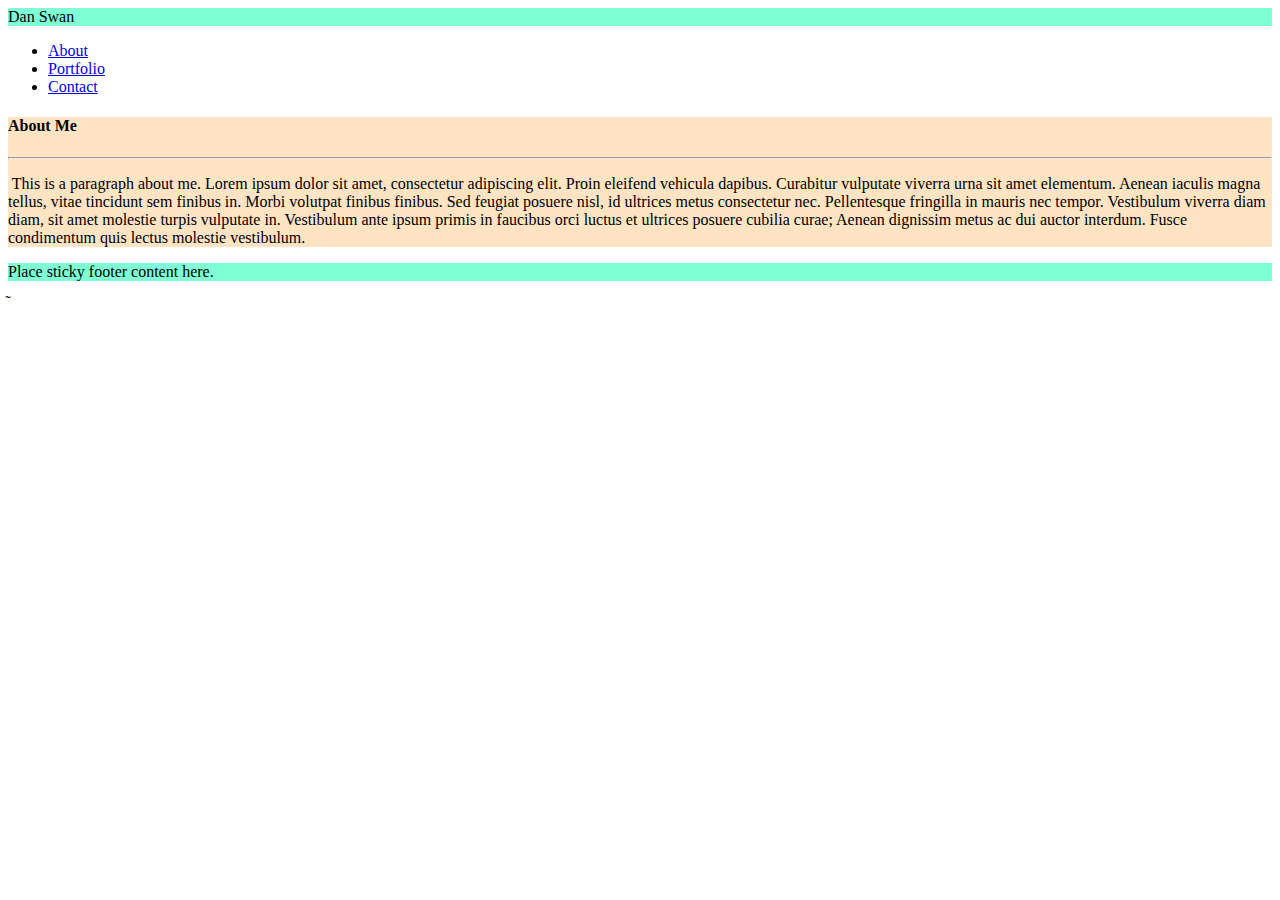
==== index.html @ 49b611e3 "setting up the navbar on each page" ====
<!DOCTYPE html>

<html lang="en" class="h-100">
  <head>
    <meta charset="UTF-8" />
    <meta name="viewport" content="width=device-width, initial-scale=1.0" />
    <title>Bio Page</title>
    <link rel="icon" href="Assets/favicon.ico" />
    <link
      rel="stylesheet"
      href="https://stackpath.bootstrapcdn.com/bootstrap/4.5.0/css/bootstrap.min.css"
      integrity="sha384-9aIt2nRpC12Uk9gS9baDl411NQApFmC26EwAOH8WgZl5MYYxFfc+NcPb1dKGj7Sk"
      crossorigin="anonymous"
    />
    <link rel="stylesheet" href="Assets/style.css" />
  </head>

  <body class="d-flex flex-column h-100">
    <div class="container">
      <div class="row navbar">
        <div
          class="col-12 col-md-6 text-center"
          style="background-color: aquamarine;"
        >
          <span class="navbar-brand mb-0 h1">Dan Swan</span>
        </div>
        <div class="col-12 col-md-6">
          <ul class="nav nav-pills justify-content-center">
            <li class="nav-item">
              <a class="nav-link active" href="index.html">About</a>
            </li>
            <li class="nav-item">
              <a class="nav-link active" href="portfolio.html">Portfolio</a>
            </li>
            <li class="nav-item">
              <a class="nav-link active" href="contact.html">Contact</a>
            </li>
          </ul>
        </div>
      </div>
    </div>

    <main role="main" style="background-color: bisque; size: 100%;">
      <div class="container">
        <div class="row">
          <div class="col-12">
            <div class="card">
              <h4>About Me</h4>
              <hr />
              <p>
                <img src="https://via.placeholder.com/150" alt="" />
                This is a paragraph about me. Lorem ipsum dolor sit amet,
                consectetur adipiscing elit. Proin eleifend vehicula dapibus.
                Curabitur vulputate viverra urna sit amet elementum. Aenean
                iaculis magna tellus, vitae tincidunt sem finibus in. Morbi
                volutpat finibus finibus. Sed feugiat posuere nisl, id ultrices
                metus consectetur nec. Pellentesque fringilla in mauris nec
                tempor. Vestibulum viverra diam diam, sit amet molestie turpis
                vulputate in. Vestibulum ante ipsum primis in faucibus orci
                luctus et ultrices posuere cubilia curae; Aenean dignissim metus
                ac dui auctor interdum. Fusce condimentum quis lectus molestie
                vestibulum.
              </p>
            </div>
          </div>
        </div>
      </div>
    </main>

    <footer
      class="footer mt-auto py-3 text-center"
      style="background-color: aquamarine;"
    >
      <div class="container">
        <span class="text-muted">Place sticky footer content here.</span>
      </div>
    </footer>
    <script
      src="https://code.jquery.com/jquery-3.5.1.slim.min.js"
      integrity="sha384-DfXdz2htPH0lsSSs5nCTpuj/zy4C+OGpamoFVy38MVBnE+IbbVYUew+OrCXaRkfj"
      crossorigin="anonymous"
    ></script>
    <script
      src="https://cdn.jsdelivr.net/npm/popper.js@1.16.0/dist/umd/popper.min.js"
      integrity="sha384-Q6E9RHvbIyZFJoft+2mJbHaEWldlvI9IOYy5n3zV9zzTtmI3UksdQRVvoxMfooAo"
      crossorigin="anonymous"
    ></script>
    <script
      src="https://stackpath.bootstrapcdn.com/bootstrap/4.5.0/js/bootstrap.min.js"
      integrity="sha384-OgVRvuATP1z7JjHLkuOU7Xw704+h835Lr+6QL9UvYjZE3Ipu6Tp75j7Bh/kR0JKI"
      crossorigin="anonymous"
    ></script>
  </body>
</html>
̰
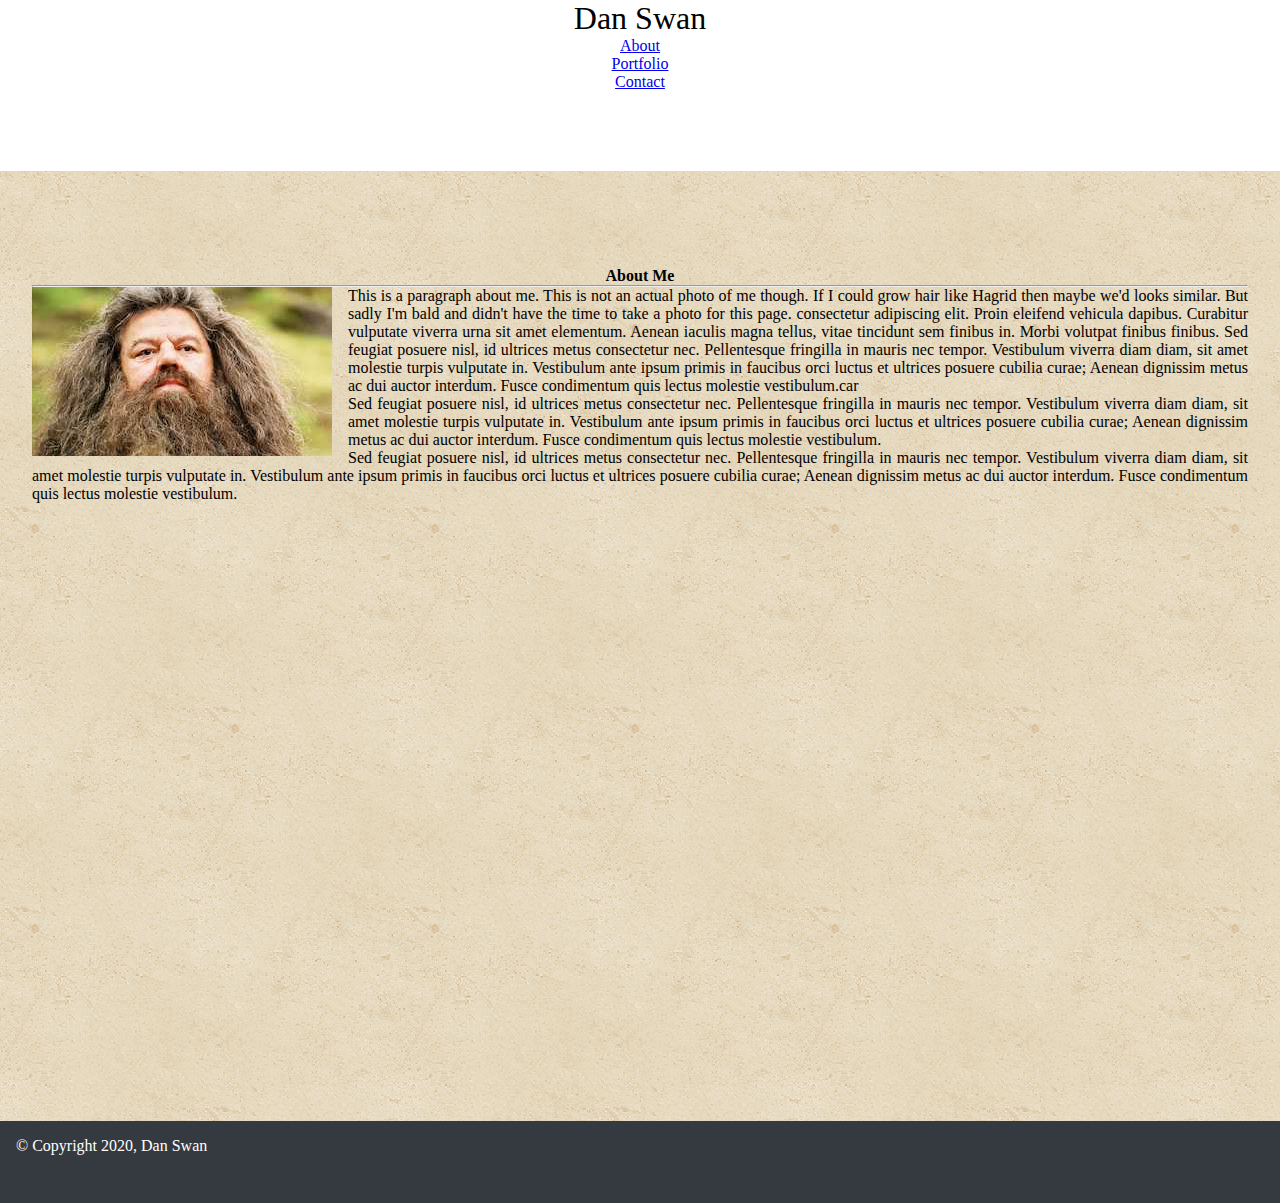
==== commit ebe63916: "final product" ====
--- a/index.html
+++ b/index.html
@@ -10,21 +10,18 @@
       rel="stylesheet"
       href="https://stackpath.bootstrapcdn.com/bootstrap/4.5.0/css/bootstrap.min.css"
       integrity="sha384-9aIt2nRpC12Uk9gS9baDl411NQApFmC26EwAOH8WgZl5MYYxFfc+NcPb1dKGj7Sk"
-      crossorigin="anonymous"
-    />
+      crossorigin="anonymous"/>
     <link rel="stylesheet" href="Assets/style.css" />
   </head>
 
-  <body class="d-flex flex-column h-100">
-    <div class="container">
-      <div class="row navbar">
-        <div
-          class="col-12 col-md-6 text-center"
-          style="background-color: aquamarine;"
-        >
+  <!-- body  -->
+  <body >
+    <header class=" navbar navbar-expand-md navbar-dark fixed-top bg-dark">
+      <div class="container">
+        <div class="col-12 col-md-auto">
           <span class="navbar-brand mb-0 h1">Dan Swan</span>
         </div>
-        <div class="col-12 col-md-6">
+        <div class="col-12 col-md-auto">
           <ul class="nav nav-pills justify-content-center">
             <li class="nav-item">
               <a class="nav-link active" href="index.html">About</a>
@@ -38,58 +35,66 @@
           </ul>
         </div>
       </div>
-    </div>
+    </header>
 
-    <main role="main" style="background-color: bisque; size: 100%;">
+    <main class="main" style="background-image: url(Assets/vintage-concrete.png);">
       <div class="container">
         <div class="row">
           <div class="col-12">
             <div class="card">
               <h4>About Me</h4>
               <hr />
-              <p>
-                <img src="https://via.placeholder.com/150" alt="" />
-                This is a paragraph about me. Lorem ipsum dolor sit amet,
-                consectetur adipiscing elit. Proin eleifend vehicula dapibus.
-                Curabitur vulputate viverra urna sit amet elementum. Aenean
-                iaculis magna tellus, vitae tincidunt sem finibus in. Morbi
-                volutpat finibus finibus. Sed feugiat posuere nisl, id ultrices
-                metus consectetur nec. Pellentesque fringilla in mauris nec
-                tempor. Vestibulum viverra diam diam, sit amet molestie turpis
-                vulputate in. Vestibulum ante ipsum primis in faucibus orci
-                luctus et ultrices posuere cubilia curae; Aenean dignissim metus
-                ac dui auctor interdum. Fusce condimentum quis lectus molestie
-                vestibulum.
-              </p>
+              
+
+                <p>
+                  <img class="bioPic" src="Assets/Images/Hagrid-still.jpeg" style="float: left;" alt="" />
+                  This is a paragraph about me. This is not an actual photo of me though. If I could grow hair like Hagrid then maybe we'd looks similar. But sadly I'm bald and didn't have the time to take a photo for this page.
+                  consectetur adipiscing elit. Proin eleifend vehicula dapibus.
+                  Curabitur vulputate viverra urna sit amet elementum. Aenean
+                  iaculis magna tellus, vitae tincidunt sem finibus in. Morbi
+                  volutpat finibus finibus. Sed feugiat posuere nisl, id ultrices
+                  metus consectetur nec. Pellentesque fringilla in mauris nec
+                  tempor. Vestibulum viverra diam diam, sit amet molestie turpis
+                  vulputate in. Vestibulum ante ipsum primis in faucibus orci
+                  luctus et ultrices posuere cubilia curae; Aenean dignissim metus
+                  ac dui auctor interdum. Fusce condimentum quis lectus molestie
+                  vestibulum.car
+                </p>
+                <p>
+                  Sed feugiat posuere nisl, id ultrices
+                  metus consectetur nec. Pellentesque fringilla in mauris nec
+                  tempor. Vestibulum viverra diam diam, sit amet molestie turpis
+                  vulputate in. Vestibulum ante ipsum primis in faucibus orci
+                  luctus et ultrices posuere cubilia curae; Aenean dignissim metus
+                  ac dui auctor interdum. Fusce condimentum quis lectus molestie
+                  vestibulum.
+                </p>
+                <p>  
+                  Sed feugiat posuere nisl, id ultrices
+                  metus consectetur nec. Pellentesque fringilla in mauris nec
+                  tempor. Vestibulum viverra diam diam, sit amet molestie turpis
+                  vulputate in. Vestibulum ante ipsum primis in faucibus orci
+                  luctus et ultrices posuere cubilia curae; Aenean dignissim metus
+                  ac dui auctor interdum. Fusce condimentum quis lectus molestie
+                  vestibulum.
+                </p>
             </div>
           </div>
         </div>
       </div>
     </main>
 
-    <footer
-      class="footer mt-auto py-3 text-center"
-      style="background-color: aquamarine;"
-    >
+    <footer class="footer">
       <div class="container">
-        <span class="text-muted">Place sticky footer content here.</span>
+        <span class="text-muted">&copy; Copyright 2020, Dan Swan</span>
       </div>
     </footer>
-    <script
-      src="https://code.jquery.com/jquery-3.5.1.slim.min.js"
-      integrity="sha384-DfXdz2htPH0lsSSs5nCTpuj/zy4C+OGpamoFVy38MVBnE+IbbVYUew+OrCXaRkfj"
-      crossorigin="anonymous"
-    ></script>
-    <script
-      src="https://cdn.jsdelivr.net/npm/popper.js@1.16.0/dist/umd/popper.min.js"
-      integrity="sha384-Q6E9RHvbIyZFJoft+2mJbHaEWldlvI9IOYy5n3zV9zzTtmI3UksdQRVvoxMfooAo"
-      crossorigin="anonymous"
-    ></script>
-    <script
-      src="https://stackpath.bootstrapcdn.com/bootstrap/4.5.0/js/bootstrap.min.js"
-      integrity="sha384-OgVRvuATP1z7JjHLkuOU7Xw704+h835Lr+6QL9UvYjZE3Ipu6Tp75j7Bh/kR0JKI"
-      crossorigin="anonymous"
-    ></script>
+    <!-- Bootstrap core JavaScript
+    ================================================== -->
+    <!-- Placed at the end of the document so the pages load faster -->
+    <script src="https://code.jquery.com/jquery-3.2.1.slim.min.js" integrity="sha384-KJ3o2DKtIkvYIK3UENzmM7KCkRr/rE9/Qpg6aAZGJwFDMVNA/GpGFF93hXpG5KkN" crossorigin="anonymous"></script>
+    <script src="https://cdnjs.cloudflare.com/ajax/libs/popper.js/1.12.9/umd/popper.min.js" integrity="sha384-ApNbgh9B+Y1QKtv3Rn7W3mgPxhU9K/ScQsAP7hUibX39j7fakFPskvXusvfa0b4Q" crossorigin="anonymous"></script>
+    <script src="https://maxcdn.bootstrapcdn.com/bootstrap/4.0.0/js/bootstrap.min.js" integrity="sha384-JZR6Spejh4U02d8jOt6vLEHfe/JQGiRRSQQxSfFWpi1MquVdAyjUar5+76PVCmYl" crossorigin="anonymous"></script>
+    
   </body>
 </html>
-̰
--- a/Assets/style.css
+++ b/Assets/style.css
@@ -0,0 +1,62 @@
+* {
+    margin: 0;
+    padding: 0;
+}
+
+html, body {
+    height: 100%;
+}
+
+#wholePage {
+    min-height: 100%;
+}
+
+
+
+.col-12 {
+    text-align: center;
+
+}
+
+.navbar-brand {
+    font-size: xx-large;
+    background-color: ;
+}
+
+.card {
+    margin-top: 4rem;
+    padding: 2rem;
+}
+
+.bioPic {
+    padding-right: 1rem;
+}
+
+p {
+    text-align: justify;
+}
+
+.main {
+    height: 100vh;
+    margin-top: 5rem;
+    overflow: auto;
+    padding-bottom: 100px;
+    
+}
+
+label {
+    margin-top: 40px;
+}
+
+.footer {
+    padding: 1rem;
+    background-color: #343a40;
+    position: relative;
+    height: 50px;
+    margin-top: -50px;
+    clear: both;    
+}
+
+.text-muted {
+    color: white;
+}
